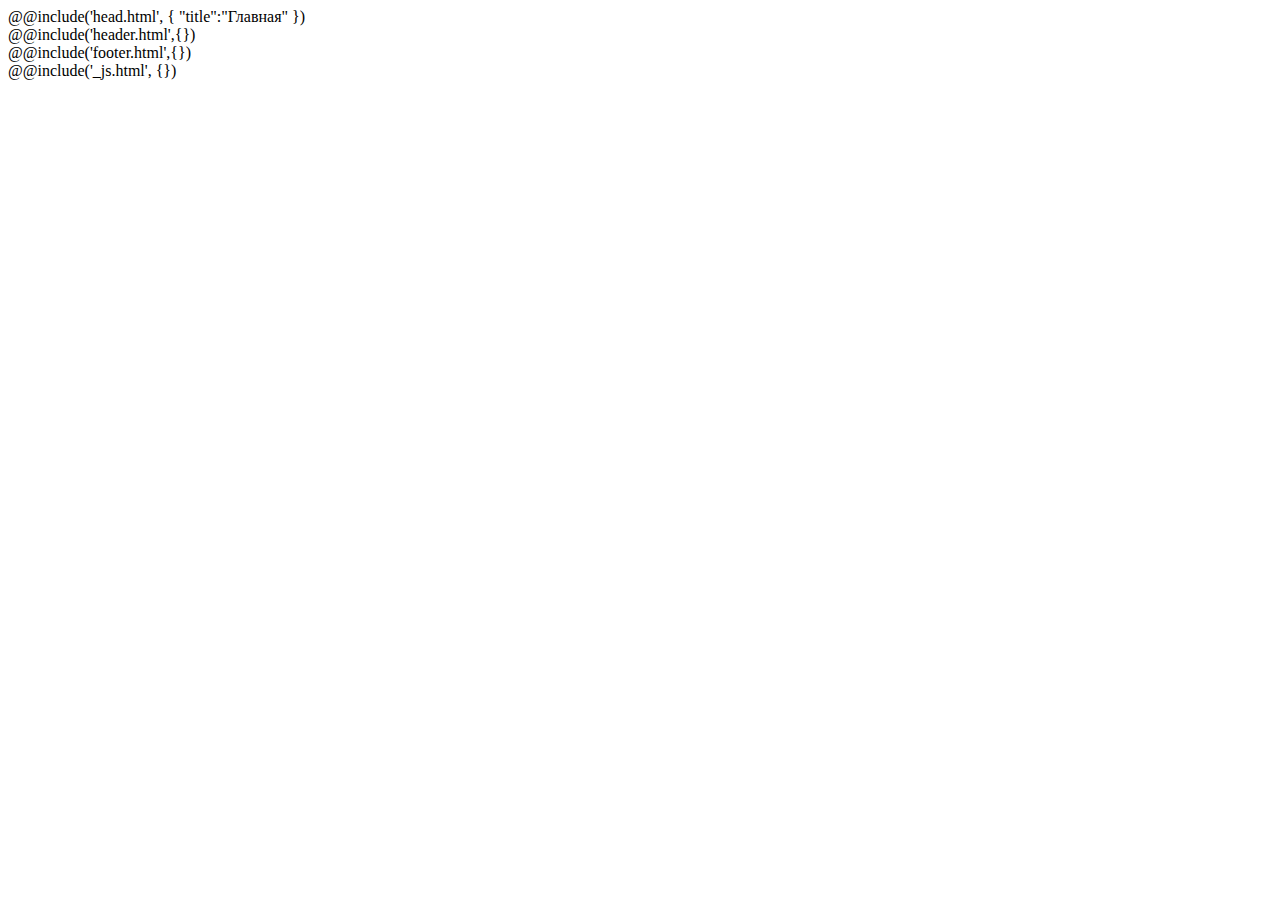
==== src/index.html @ ea488643 "first" ====
<!DOCTYPE html>
<html lang="en">
@@include('head.html', {
    "title":"Главная"
})
<body>
    <div class="wrapper">
        @@include('header.html',{})
        <main>
            <div class="_icon-logo"></div>
        </main>
        @@include('footer.html',{})
    </div>  
    <script src="js/app.min.js"></script>
    @@include('_js.html', {})
</body>
</html>
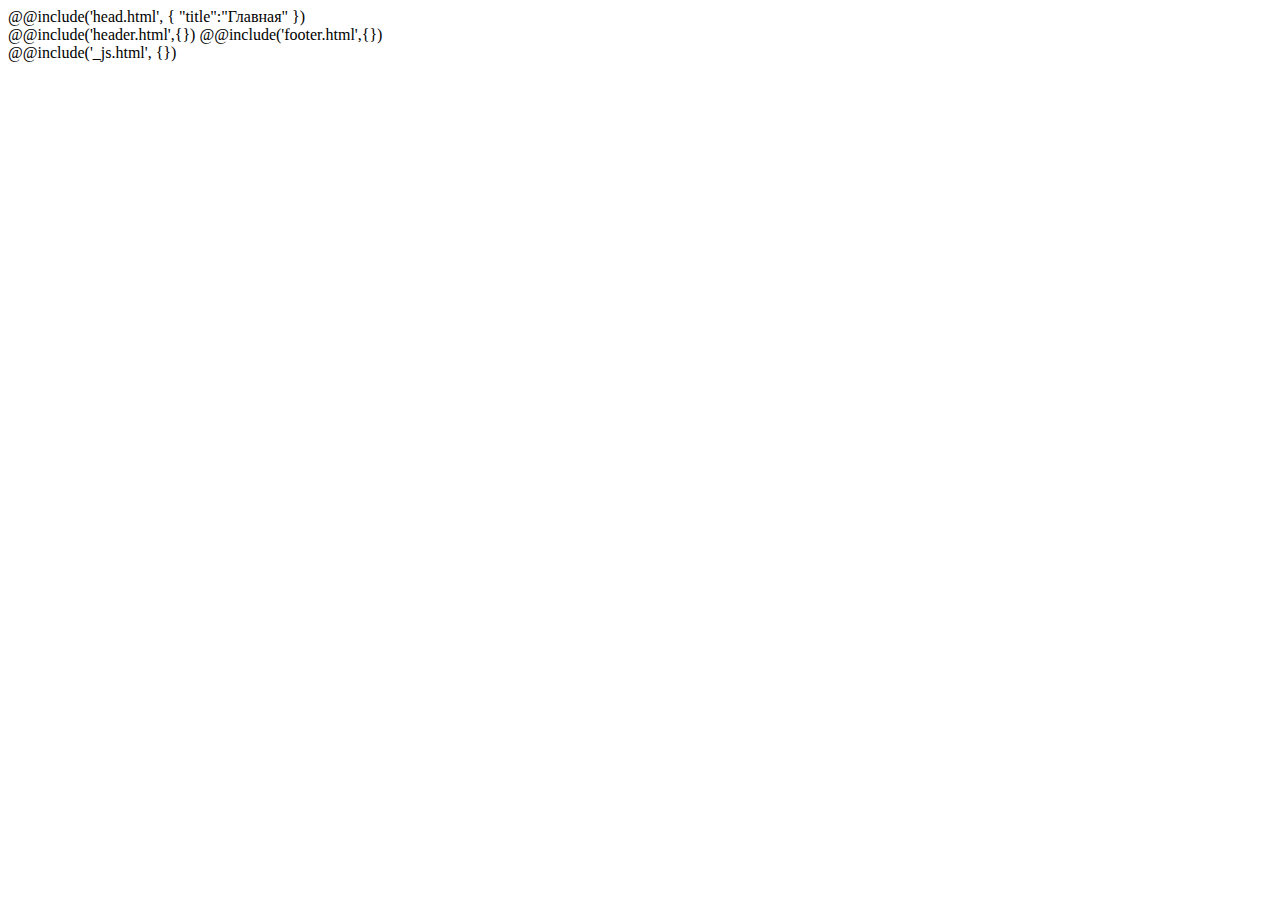
==== commit 81ff6de0: "search-header__button 1.42" ====
--- a/src/index.html
+++ b/src/index.html
@@ -6,9 +6,6 @@
 <body>
     <div class="wrapper">
         @@include('header.html',{})
-        <main>
-            <div class="_icon-logo"></div>
-        </main>
         @@include('footer.html',{})
     </div>  
     <script src="js/app.min.js"></script>
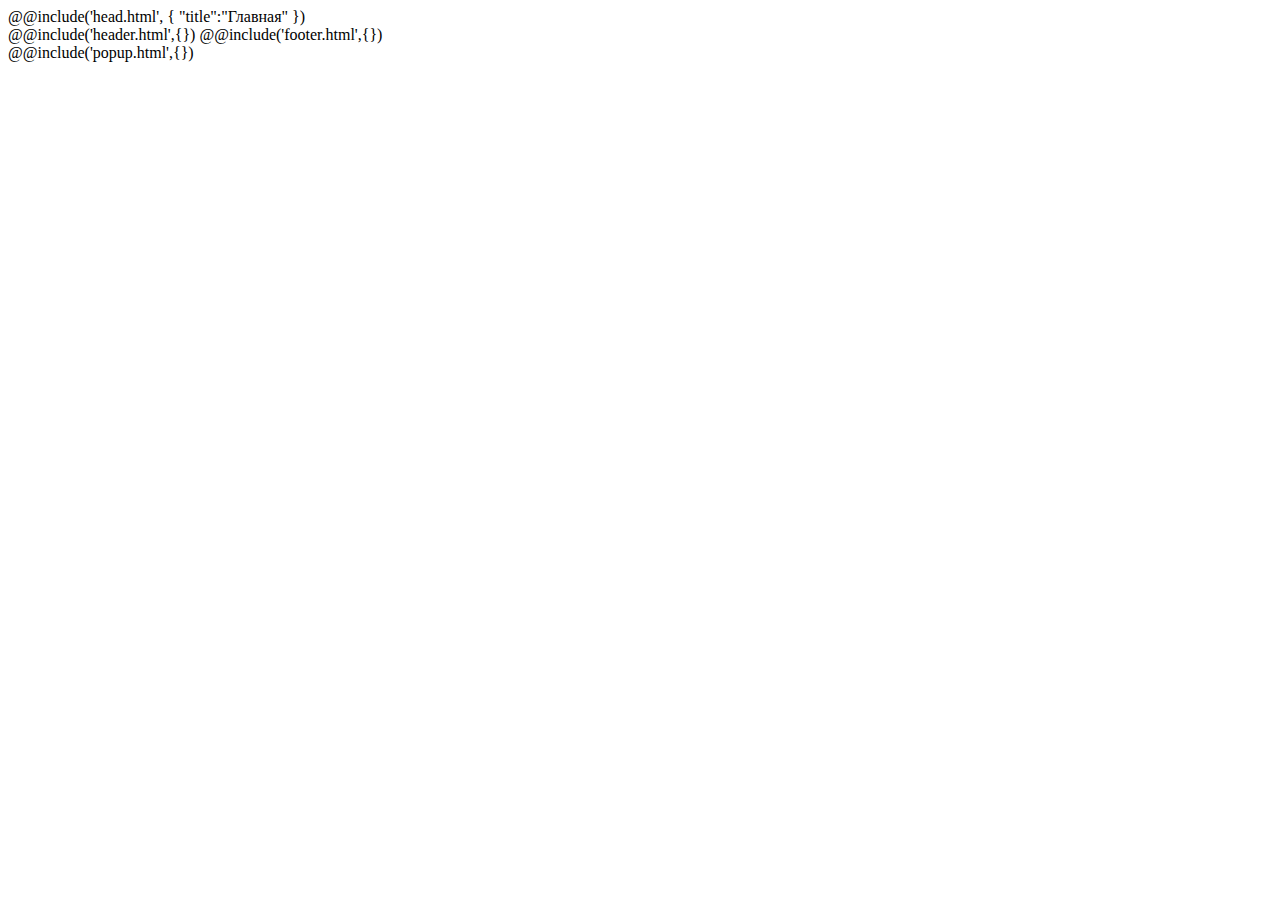
==== commit a0f6f319: "catalog-header css" ====
--- a/src/index.html
+++ b/src/index.html
@@ -7,8 +7,13 @@
     <div class="wrapper">
         @@include('header.html',{})
         @@include('footer.html',{})
-    </div>  
+    </div>
+    @@include('popup.html',{})
+    <script
+  src="https://code.jquery.com/jquery-3.6.0.js"
+  integrity="sha256-H+K7U5CnXl1h5ywQfKtSj8PCmoN9aaq30gDh27Xc0jk="
+  crossorigin="anonymous"></script>  
     <script src="js/app.min.js"></script>
-    @@include('_js.html', {})
+    <!--@@include('_js.html', {})-->
 </body>
 </html>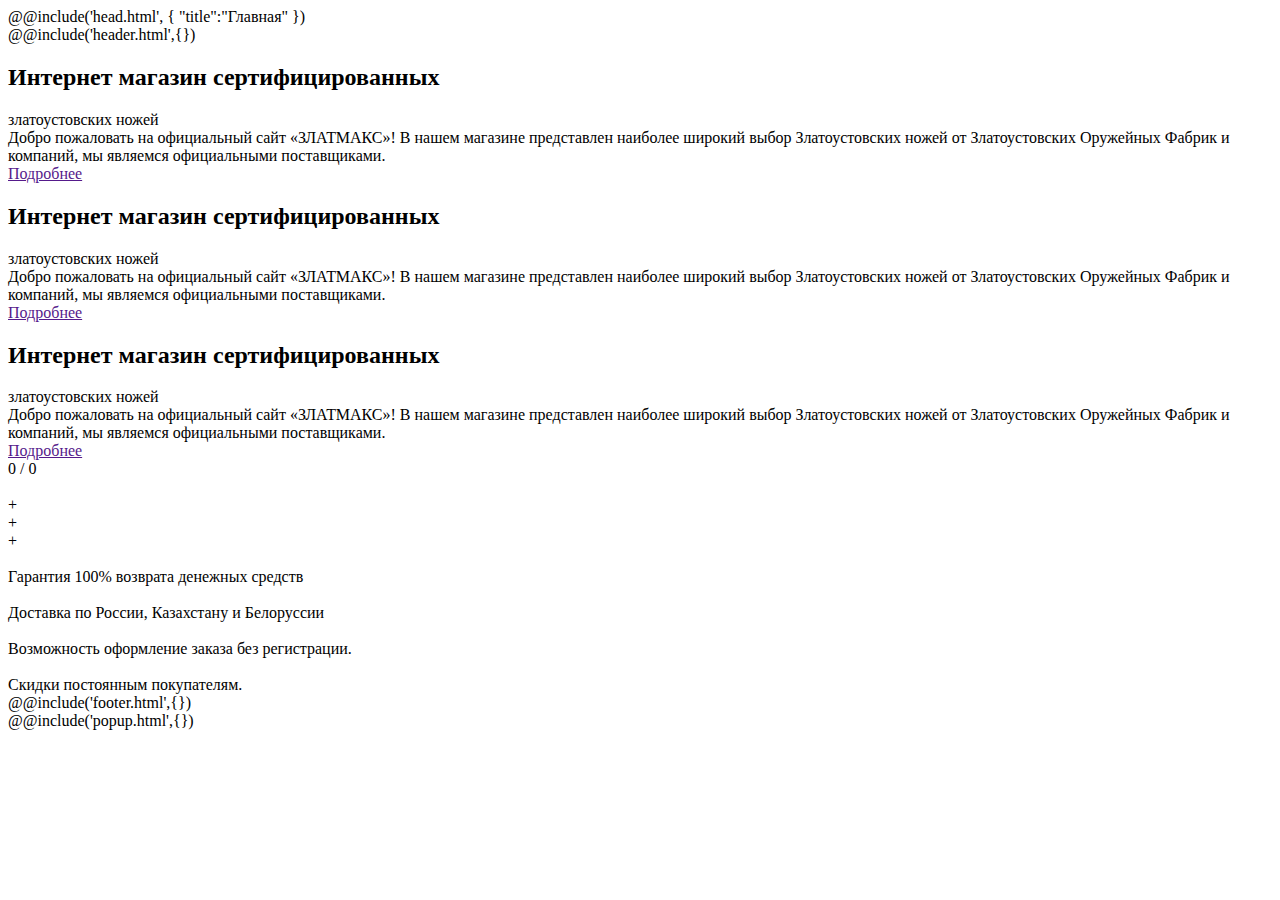
==== commit be7be076: "done slider 1.42" ====
--- a/src/index.html
+++ b/src/index.html
@@ -6,14 +6,113 @@
 <body>
     <div class="wrapper">
         @@include('header.html',{})
+        <main class="page page__home">
+            <section class="page__main-block main-block">
+                <div class="main-block__container">
+                    <div class="main-block__body">
+                        <div class="main-block__slider">
+                            <div class="main-block__swiper">
+                                <div class="main-block__slide slide-main-block">
+                                    <div class="slide-main-block__content">
+                                        <h2 data-swiper-parallax="-100" class="slide-main-block__title">Интернет магазин сертифицированных  </h2>
+                                        <div data-swiper-parallax="-150" class="slide-main-block__sub-title">златоустовских ножей</div>
+                                        <div data-swiper-parallax="-200" class="slide-main-block__text">Добро пожаловать на официальный сайт «ЗЛАТМАКС»! В нашем магазине 
+                                            представлен наиболее широкий выбор Златоустовских ножей от Златоустовских 
+                                            Оружейных Фабрик и компаний, мы являемся официальными поставщиками.
+                                        </div>
+                                    </div>
+                                    <a href="" class="slide-main-block__button button">Подробнее</a>
+                                </div>
+                                <div class="main-block__slide slide-main-block">
+                                    <div class="slide-main-block__content">
+                                        <h2 data-swiper-parallax="-100" class="slide-main-block__title">Интернет магазин сертифицированных  </h2>
+                                        <div data-swiper-parallax="-150" class="slide-main-block__sub-title">златоустовских ножей</div>
+                                        <div data-swiper-parallax="-200" class="slide-main-block__text">Добро пожаловать на официальный сайт «ЗЛАТМАКС»! В нашем магазине 
+                                            представлен наиболее широкий выбор Златоустовских ножей от Златоустовских 
+                                            Оружейных Фабрик и компаний, мы являемся официальными поставщиками.
+                                        </div>
+                                    </div>
+                                    <a href="" class="slide-main-block__button button">Подробнее</a>
+                                </div>
+                                <div class="main-block__slide slide-main-block">
+                                    <div class="slide-main-block__content">
+                                        <h2 data-swiper-parallax="-100" class="slide-main-block__title">Интернет магазин сертифицированных  </h2>
+                                        <div data-swiper-parallax="-150" class="slide-main-block__sub-title">златоустовских ножей</div>
+                                        <div data-swiper-parallax="-200" class="slide-main-block__text">Добро пожаловать на официальный сайт «ЗЛАТМАКС»! В нашем магазине 
+                                            представлен наиболее широкий выбор Златоустовских ножей от Златоустовских 
+                                            Оружейных Фабрик и компаний, мы являемся официальными поставщиками.
+                                        </div>
+                                    </div>
+                                    <a href="" class="slide-main-block__button button">Подробнее</a>
+                                </div>
+                            </div>
+                            <div class="main-block__control control-main-block">
+                                <div class="control-main-block__dotts"></div>
+                                <div class="control-main-block__fraction fraction-control">
+                                    <span class="fraction-control__current">0</span> / <span class="fraction-control__all">0</span>
+                                </div>
+                            </div>
+                        </div>
+                        <div class="main-block__media media-main-block">
+                            <div class="media-main-block__body">
+                                <div class="media-main-block__image">
+                                    <img src="/img/mainpage/main-block/image.png" alt="">
+                                </div>
+                                <div class="media-main-block__tips">
+                                    <div data-tippy-content="Подсказка" class="media-main-block__tip media-main-block__tip_1"><span>+</span></div>
+                                    <div data-tippy-content="Подсказка" class="media-main-block__tip media-main-block__tip_2"><span>+</span></div>
+                                    <div data-tippy-content="Подсказка" class="media-main-block__tip media-main-block__tip_3"><span>+</span></div>
+                                </div>
+                            </div>
+                        </div>
+                    </div>
+                    
+                    <div class="main-block__advantages advantages-main">
+                        <div class="advantages-main__item">
+                            <div class="advantages-main__icon">
+                                <img src="/img/mainpage/main-block/icons/01.svg" alt="">
+                            </div>
+                            <div class="advantages-main__text">Гарантия 100% возврата 
+                                денежных средств</div>
+                        </div>
+                        <div class="advantages-main__item">
+                            <div class="advantages-main__icon">
+                                <img src="/img/mainpage/main-block/icons/02.svg" alt="">
+                            </div>
+                            <div class="advantages-main__text">Доставка по России, 
+                                Казахстану и Белоруссии</div>
+                        </div>
+                        <div class="advantages-main__item">
+                            <div class="advantages-main__icon">
+                                <img src="/img/mainpage/main-block/icons/03.svg" alt="">
+                            </div>
+                            <div class="advantages-main__text">Возможность оформление 
+                                заказа без регистрации.</div>
+                        </div>
+                        <div class="advantages-main__item">
+                            <div class="advantages-main__icon">
+                                <img src="/img/mainpage/main-block/icons/04.svg" alt="">
+                            </div>
+                            <div class="advantages-main__text">Скидки постоянным 
+                                покупателям.</div>
+                        </div>
+                    </div>
+                </div>
+            </section>
+        </main>
         @@include('footer.html',{})
     </div>
     @@include('popup.html',{})
     <script
   src="https://code.jquery.com/jquery-3.6.0.js"
   integrity="sha256-H+K7U5CnXl1h5ywQfKtSj8PCmoN9aaq30gDh27Xc0jk="
-  crossorigin="anonymous"></script>  
+  crossorigin="anonymous"></script>
+  <script src="https://unpkg.com/@popperjs/core@2"></script>
+  <script src="https://unpkg.com/tippy.js@6"></script> 
     <script src="js/app.min.js"></script>
-    <!--@@include('_js.html', {})-->
+    <!--
+        @@include('_js.html', {})
+              
+    -->
 </body>
 </html>